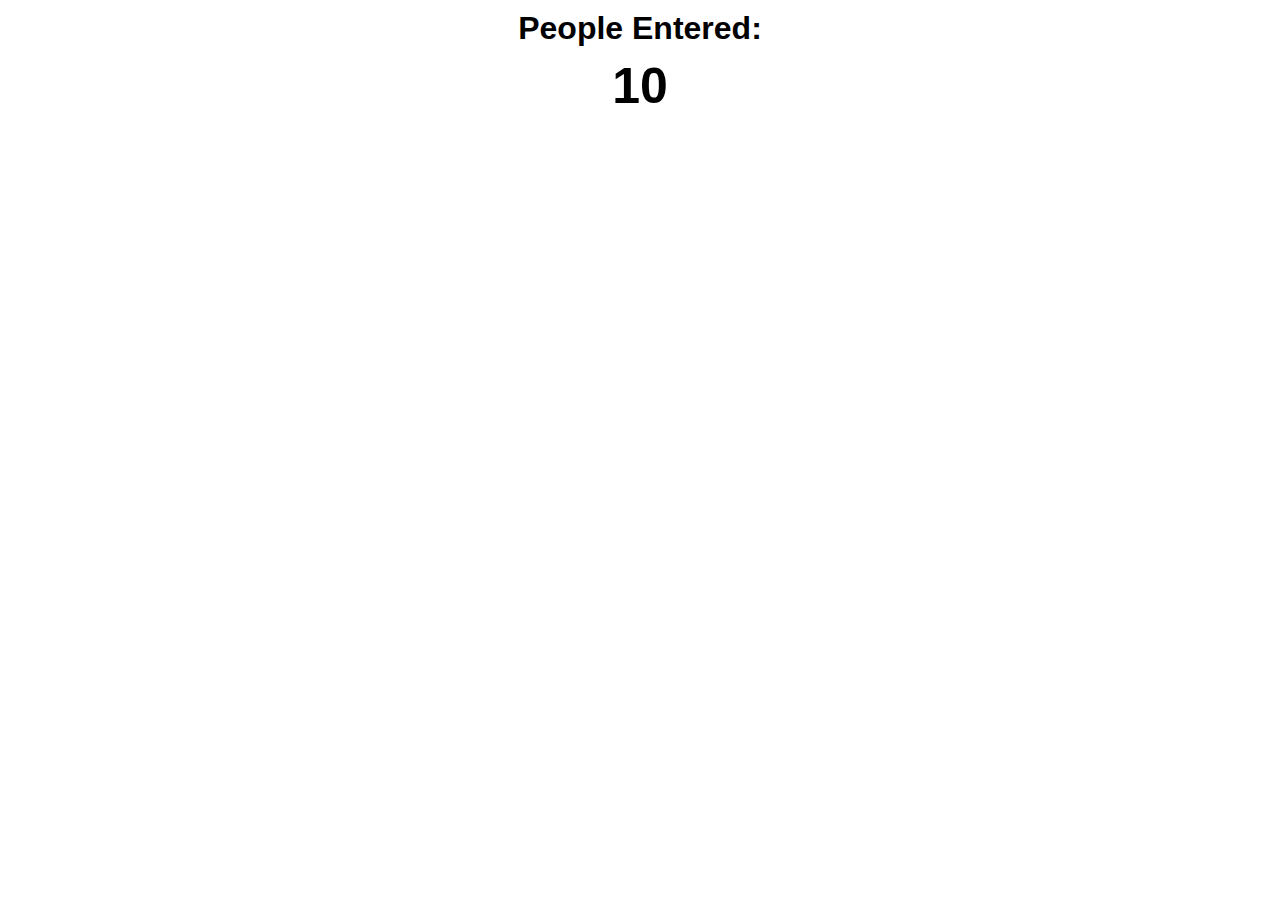
==== PassengerCounter/index.html @ 30582ee0 "move pages" ====
<html>
	<head>
		<link rel="stylesheet" href="style.css"
	</head>
	<body>
		<h1>People Entered:</h1>
		<h2 id="count-el">0</h2>
		<script>
			document.getElementById("count-el").innerText = 10;
		</script>
	</body>
</html>
---- PassengerCounter/style.css ----
body {
    background-image: url("https://raw.githubusercontent.com/scrimba/learn-javascript/main/1.%20Build%20a%20Passenger%20Counter%20App/2.%20Let's%20build%20a%20passenger%20counter%20app/station.jpg");
    background-size: cover;
    font-family: -apple-system, BlinkMacSystemFont, 'Segoe UI', Roboto, Oxygen, Ubuntu, Cantarell, 'Open Sans', 'Helvetica Neue', sans-serif;
    font-weight: bold;
    text-align: center;
}

h1 {
    margin-top: 10px;
    margin-bottom: 10px;
}

h2 {
    font-size: 50px;
    margin-top: 0;
    margin-bottom: 20px;
}

button {
    border: none;
    padding-top: 10px;
    padding-bottom: 10px;
    color: white;
    font-weight: bold;
    width: 200px;
    margin-bottom: 5px;
    border-radius: 5px;
}

#increment-btn {
    background: darkred;
}

#save-btn {
    background: darkgreen;
}
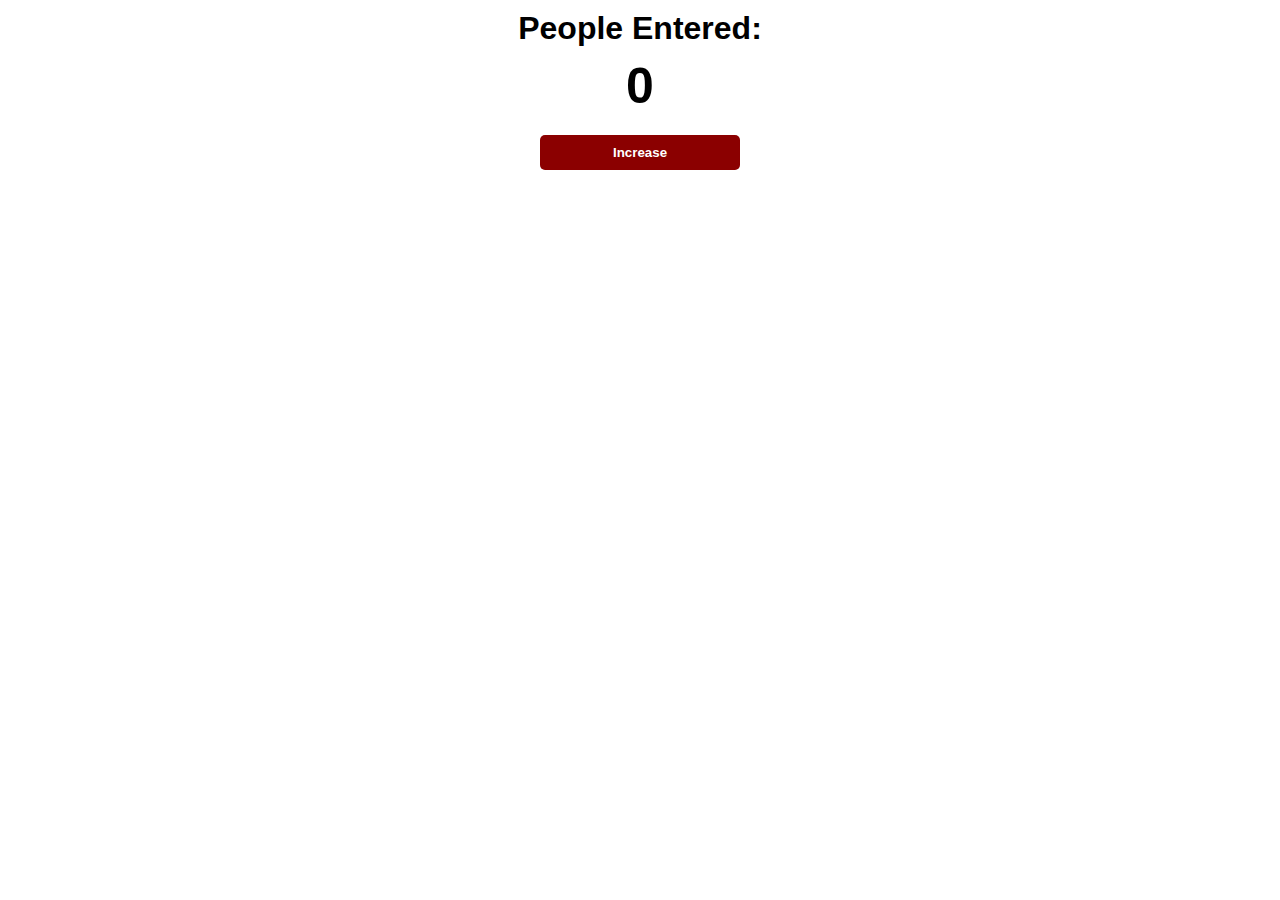
==== commit 1991b568: "-" ====
--- a/PassengerCounter/index.html
+++ b/PassengerCounter/index.html
@@ -5,8 +5,7 @@
 	<body>
 		<h1>People Entered:</h1>
 		<h2 id="count-el">0</h2>
-		<script>
-			document.getElementById("count-el").innerText = 10;
-		</script>
+		<button id="increment-btn" onclick="Increment">Increase</button>
+		<script src="index.js"></script>
 	</body>
 </html>
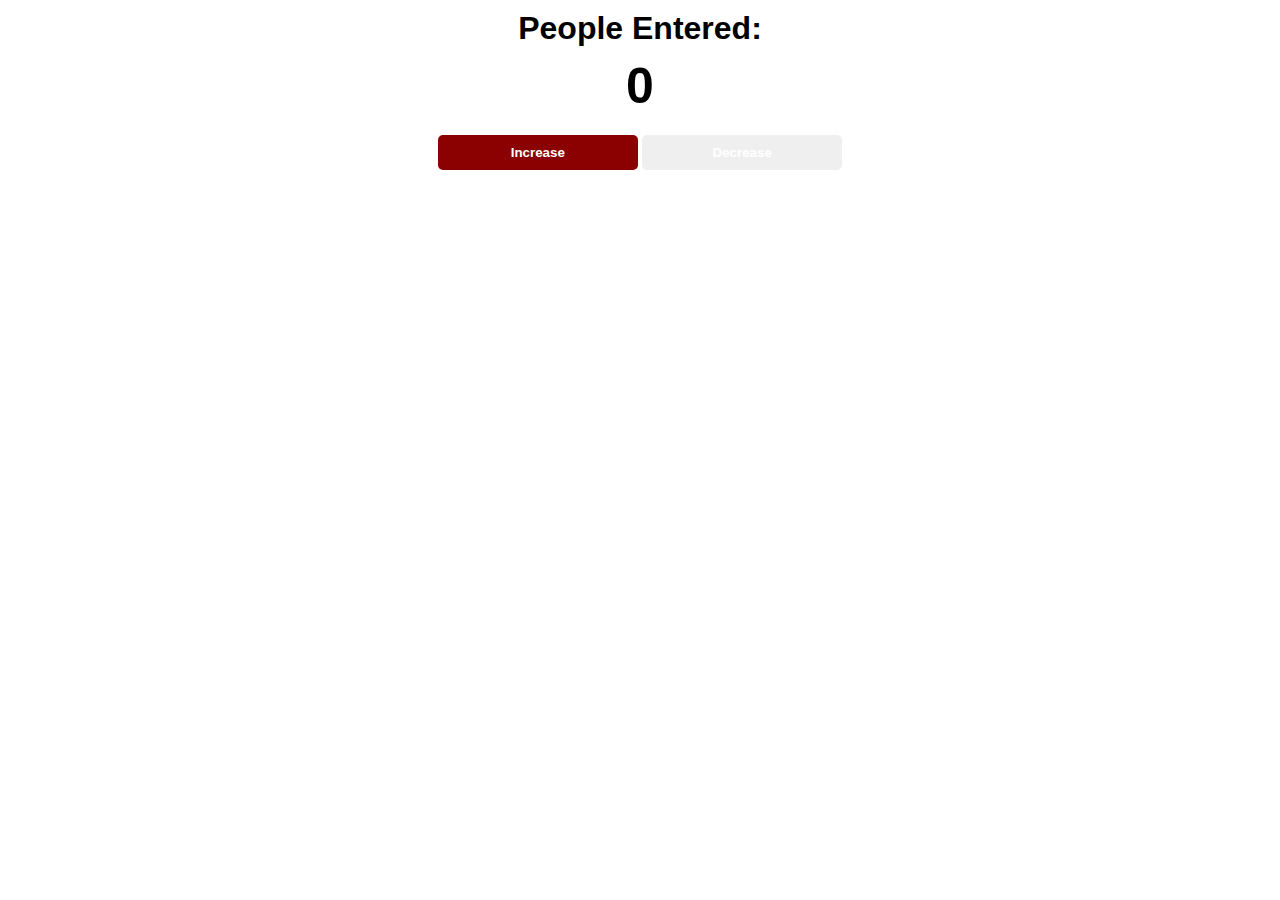
==== commit 45227e85: "-" ====
--- a/PassengerCounter/index.html
+++ b/PassengerCounter/index.html
@@ -5,7 +5,8 @@
 	<body>
 		<h1>People Entered:</h1>
 		<h2 id="count-el">0</h2>
-		<button id="increment-btn" onclick="Increment">Increase</button>
+		<button id="increment-btn" onclick="Increment()">Increase</button>
+		<button id="decrement-btn" onclick="Decrement()">Decrease</button>
 		<script src="index.js"></script>
 	</body>
 </html>
